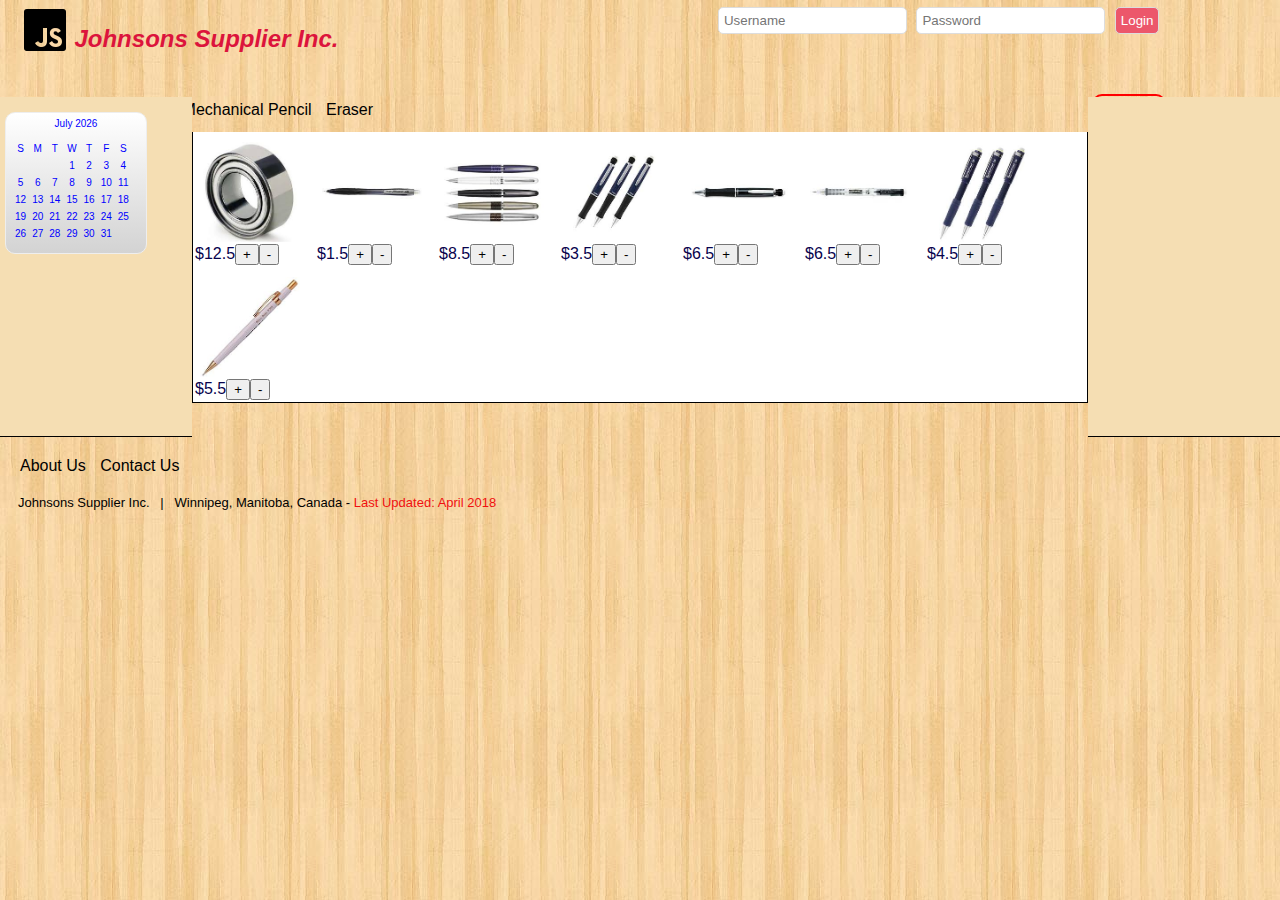
==== index.html @ fb0e65c7 "First add of all files into github" ====
<!DOCTYPE html>

<!--
    Author: Suilarso Japit
    Date: Apr 23, 2018
    Filename: index.html
    Purpose: This is the entry page to Johnsons Supplier web page.
    link: http://suilarso.atwebpages.com/index.html
    GitHub repository: https://github.com/Suilarso/ComIT_Project.git
-->

<html lang="en">
<head>
    <meta charset="UTF-8">
    <meta name="description" content="My Journey">
    <meta name="author" content="Suilarso Japit">
    <meta name="viewport" content="width=device-width, initial-scale=1.0">
    <meta http-equiv="X-UA-Compatible" content="ie=edge">
    <link rel="shortcut icon" href="./img/jsfavicon.ico" type="image/x-icon">
    <link rel="stylesheet" href="css/styles.css" type="text/css" media="all">
    <script type="text/javascript" src="JSMain.js" async></script>
    <title>Johnsons Supplier</title>
</head>

<body>

    <div class="container">
        <!-- SJ6100318 - This section contains main title and navigation items -->

        <!-- SJ1230418 - Header area -->
        <header class="headerID">
            <div class="upperHeader">
                <img src="./img/JS_Logo.png" alt="JS logo" title="Logo" class="logo">
                <h2>Johnsons Supplier Inc.</h2>
                <!-- SJ2240418 - Create sign in input field and register button -->
                <!-- form action="#" method="post" enctype="application/x-www-form-urlencoded" -->
                <form>
                    <input type="text" name="username" placeholder="Username">
                    <input type="password" name="password" placeholder="Password">
                    <!-- SJ0130518 - First button, index 0 -->
                    <button type='submit'>Login</button>
                </form>
            </div>

            <nav class="lowerHeader">
                <div class="links">
                    <a href="#" title="Catogory 1">Binder</a>
                    <a href="#" title="Catogory 2">Folder</a>
                    <a href="#" title="Catogory 3">Bolt</a>
                    <a href="#" title="Catogory 4">Mechanical Pencil</a>
                    <a href="#" title="Catogory 5">Eraser</a>
                </div>
                <div class="register">
                    <a href="#" title="Register">Register</a>
                </div>
            </nav>
        </header>

        <!-- SJ1230418 - Main Content -->
        <div class="leftPanel">
            <div id="calendar-container">
                <div id="calendar-header">
                    <span id="calendar-month-year"></span>
                </div>
                <div id="calendar-dates"></div>
            </div>
        </div>

        <!-- SJ0130518 - Place holder for merchandise. See below JavaScript code on how the placeholder
             is populated. -->
        <div class="catalogue">
<!--
            <figure>
                <img src="./img/bearing/ballB.jpeg" alt="Bearing Image" title="Nachi">
                <figcaption>$2.50</figcaption>
                <button class="addPurchase">+</button>
                <button class="delPurchase">-</button>
            </figure>
-->
        </div>

        <div class="rightPanel">
            <p class="invoice"></p>
            <!-- SJ0130518 - Below section is intentionally left blank, it will eventually be filled up 
                 using JavaScript when customer start placing order. -->
            <section class="totalAmt"></section>
            <section class="reviewDetail"></section>
        </div>

        <!-- SJ5160318 - Footer section -->
        <footer class="footerID">
            <nav class="upperFooter">
                <div class="miscLinks">
                    <a href="about.html" title="About me">About Us</a>
                    <a href="contact.html" title="Contact">Contact Us</a>
                </div>
            </nav>

            <div class="lowerFooter">
                Johnsons Supplier Inc. &nbsp; &#124; &nbsp; Winnipeg, Manitoba, Canada - 
                <span>Last Updated: April 2018</span>
            </div>
        </footer>

    </div>

</body>

</html>
---- css/styles.css ----
/*
    Author: Suilarso Japit
    Date: Apr 8, 2018
    Filename: styles.css
    Purpose: This is the css style elements for personal site.
*/

/* SJ6140418 - Common style */
body {
    color: #08034d;
    margin: 0;
    padding: 0px 0px 0px 0px;
    font-family: Arial, Helvetica, sans-serif;
    white-space: nowrap;
    background-image: url(../img/backgroundImage.jpg);
    background-repeat: repeat;
    /*opacity: 1;   SJ4260418 - Find out how to use it effectively */
}

/* SJ1230418 - definition for container grid */
.container {
    /*background-color: black;*/
    display: grid;
    /*grid-template-columns: [col1] 10% [col2] 10% [col3] 10% [col4] 10% [col5] 10% [col6] 10% [col7] 10% [col8] 10% [col9] 10% [col10] 10% [col11];*/
    grid-template-columns: [col1] 15% [col2] 5% [col3] 10% [col4] 10% [col5] 10% [col6] 10% [col7] 10% [col8] 10% [col9] 5% [col10] 15% [col11];
    grid-template-rows:    [row1] 20% [row2] auto [row3] 10% [row4];
}

/* SJ1230418 - Defining grid for header */
.container > .headerID {
    grid-area: header;
    grid-column: col1 / col11;
    grid-row: row1 / row2;
}

/* SJ1230418 - Defining grid for main area */
.container > .leftPanel {
    grid-area: leftpanel;
    grid-column: col1 / col2;
    grid-row: row2 / row3;
    /*background-color: red;*/
}
.container > .catalogue {
    grid-area: catarea;
    grid-column: col2 / col10;
    grid-row: row2 / row3;
    /*background-color: white;*/
}
.container > .rightPanel {
    grid-area: rightpanel;
    grid-column: col10 / col11;
    grid-row: row2 / row3;
    /*background-color: red;*/
}

.container > #contactForm {
    grid-column: col2 / col10;
    grid-row: row2 / row3;
}

/* SJ1230418 - Defining grid for footer */
.container > .footerID {
    grid-area: footer;
    grid-column: col1 / col11;
    grid-row: row3 / row4;
}


/* SJ2240418 - Styling header and footer elements */
/* SJ3250418 - This style is to help ease of development. Remove after use */
/*.upperHeader {
    border: 1px solid black;
}*/

.headerID .logo {
    margin-top: 5px;
    margin-left: 20px;
    padding: 0px;
}

.headerID > .upperHeader > h2 {
    position: relative;
    bottom: 8px;
    display: inline-block;
    font-style: italic;
    color: crimson;
}

.headerID form {
    position: relative;
    bottom: 30px;
    display: inline-block;
    width: 0px;
    padding: 0px 0px;
    margin: 0px 0px 0px 375px;
    /*margin: 0 auto;*/
    text-align: right;
    /*border-bottom: 1px solid #eee;*/
}

input[type="text"], input[type="password"], button[type='submit'] {
    display: inline-block;
    padding: 5px;
    border: 1px solid #ddd;
    border-radius: 5px;
    margin-right: 5px;
    outline: none;
}

input[type="text"]:focus, input[type="password"]:focus, button[type='submit']:focus {
    border: 1px solid #EC576B;
    box-shadow: 0 6px 6px -6px #777;
}

button[type='submit'] {
    background-color: #EC576B;
    color: white;
    margin-right: 0;
    /*color: rgb(204, 203, 198);  for testing */
}

button[type='submit']:hover {
    background-color: rgb(240, 50, 76);
    color: white;
    cursor: pointer;
}

/*
    background-color: chocolate;
    box-shadow: 0 2px 1px #777;
*/

/* SJ3250418 - This style is to help ease of development. Remove after use */
.lowerHeader {
    border-bottom: 1px solid black;
}

.headerID > nav > div[class="links"] {
    height: 60px;
    width: 85%;
}

/* SJ0290418 - Creating sort of registration button */
.headerID > nav > div[class="register"] > a {
    color: blue;
    font-style: italic;
    margin: 0px;
    padding: 5px;
    border: 2px solid red;
    border-radius: 10px;
    /*font-size: 20px;*/
    /*text-align: right;*/
    /*text-shadow: 0px 2px 1px black;*/
}

.headerID > nav > div[class="register"] > a:hover {
    background-color: white;
}

/* SJ3250418 - Share between header and footer */
.headerID > nav a:first-child, .footerID > nav a:first-child {
    margin-left: 20px;
}

/* SJ3250418 - Share between header and footer */
.headerID > nav a, .footerID > nav a {
    color: black;
    text-decoration: none;
    font-size: 16px;
    display: inline-block;
    /*margin-right: 10px;*/
    margin: 20px 5px 5px 5px;
}

/* SJ3250418 - Share between header and footer */
.headerID > nav a:hover, .footerID > nav a:hover {
    text-shadow: 0px 1px 5px rgb(164, 243, 16);
    color: sienna;
}

.headerID > nav > div {
    display: inline-block;
}

/*
.footerID .upperFooter {
    border-bottom: 1px solid black;
}
*/

.footerID .lowerFooter {
    margin-top: 15px;
    margin-left: 18px;
    margin-right: 25px;
    font-size: small;
    color: black;
}

.footerID span {
    color: rgb(240, 16, 16);
}
/*
text-shadow: 0px 1px 5px rgb(245, 118, 118);
*/
/*
a:hover {
    color: red;
}*/


/* SJ3250418 - Styling main area */
.leftPanel, .catalogue, .rightPanel, #contactForm {
    border-bottom: 1px solid black;
}

.leftPanel {
    /*height: 0px;*/
    /*background-color: rgb(240, 203, 156);*/
    background-color: wheat;
    white-space: normal;
}

.catalogue {
    background-color: white;
    border-left: 1px solid black;
    border-right: 1px solid black;
    /*display: inline;*/
    justify-self: center;
    align-self: center;
    white-space: normal;
    /*height: 0px;*/
}

.catalogue figure {
    /*background-color: red;*/
    display: inline-block;
    overflow-wrap: normal;
    margin: 5px 2px;
    width: 118px;
    /*width: 140px;*/
    height: 125px;
}

figure figcaption {
    display: inline-block;
}

.catalogue img {
    position: relative;
    left: 5px;
    top: 5px;
    /*margin-left: 2px;
    margin-right: 2px;
    margin-top: 1px;*/
    margin-bottom: 3px;
    width: 100px;
    height: 100px;
}

.rightPanel {
    /*height: 0px;*/
    /*background-color: rgb(240, 203, 156);*/
    background-color: wheat;
    white-space: normal;
}

.rightPanel .reviewDetail button {
    margin: 10px 5px 5px 10px;
    padding: 5px 8px;
    border: 2px solid black;
    /*background-color: rgb(204, 203, 198);*/
    background-color: hsla(49, 83%, 84%, 0.856);
    border-radius: 8px;
}

.rightPanel .reviewDetail > button[class='view']:hover, .rightPanel .reviewDetail > button[class='confirm']:hover {
    background-color: red;
}

/* SJ0130518 - Reserved this place for styling class="invoice" and class="totalAmt" */

/* SJ5040518 - CSS style for contact.html */
.container #contactForm {
    /*margin: 0px 25px;*/
    margin: 0px 0px;
    white-space: normal;
}

.container > #contactForm > form {
    /*background-color: #eee;*/
    /*border: 1px solid #ddd;*/
    font-size: 16px;
    /*width: 750px;*/
    width: 700px;
    margin-left: auto;
    margin-right: auto;
    padding: 20px 20px;
    /*color: #1815b3fb;*/
    color: black;
}

.container > #contactForm h2 {
    margin: 0;
    /*margin-bottom: 40px;*/
    margin-bottom: 25px;
}

.container > #contactForm fieldset {
    border: 0;
    padding: 0;
    margin: 10px 0px;
}

.container > #contactForm label, .container > #contactForm div label {
    display: inline-block;
    width: 190px;
    padding-right: 20px;
}

.container > #contactForm div {
    display: inline-block;
    width: 500px;
    padding-right: 20px;
}

input[name="name"], input[name="surname"], input[type="email"], input[type="tel"], 
textarea[name="about"], select[name="Title"] {
    display: inline-block;
    width: 417px;
    padding: 0.5em;
    font-size: 16px;
    border: 1px solid #ddd;;
    color: gray;
    outline-color: #1abc9c;
}

textarea {
    vertical-align: middle;
}

.container > #contactForm label[for="aboutid"] {
    vertical-align: top;
}

input[type="submit"] {
    display: block;
    position: relative;
    left: 525px;
    /*padding: 19px 39px 18px 39px;*/
    padding: 15px 35px 15px 35px;
    color: white;
    background-color: #98a8a8;
    font-size: 18px;
    text-align: center;
    /*width: 100%;*/
    border: 1px solid #16a085;
    border-radius: 14px;
}

input[type="submit"]:hover {
    background-color: #ee1b96;
}

/*input[type="checkbox"]:checked {
    background-color: green;
}*/

/* SJ0130518 - CSS style for calendar */
#calendar-container
{
    /*padding: 10px; */ /*SJ0130518 - Original value*/
    /*width: 210px;*/ /*SJ0130518 - Original value*/
    /*height: 240px;*/ /*SJ0130518 - Original value*/
    margin-top: 15px;  /*SJ3160518 - Added by SJ*/
    margin-bottom: 5px;  /*SJ3160518 - Added by SJ*/
    margin-left: 5px;  /*SJ3160518 - Added by SJ*/
    margin-right: 0px;  /*SJ3160518 - Added by SJ*/
    color: blue;  /*SJ3160518 - Added by SJ*/
    padding: 5px;
    width: 130px;
    height: 130px;
    text-align: center;
    border: 1px solid #eee;
    border-radius: 10px;
    /*font-size: 16px;*/ /*SJ0130518 - Original value*/
    font-size: 10px;
    font-family: Arial;
    background-image: linear-gradient(#fff, #d3d3d3);
    /*background-image: linear-gradient(wheat, wheat);*/
}

#calendar-container>div
{
    padding: 0;
    margin-bottom: 10px;
}

#calendar-month-year
{
    margin: 5px;
}

#calendar-dates>table>tr>td
{
    /*padding: 5px;*/ /*SJ0130518 - Original value*/
    padding: 2px;
}


/* SJ6050518 - Below style belongs to personal web, copy only those related, the rest will be
   removed when the project is working. */

#main {
    font-size: 16px;
    padding: 0px 15px;
    white-space: normal;
    text-align: justify;
}

.iframeContent {
    margin: 25px 25px;
    border: 1px solid black;
}

/* SJ1090418 - Retrieved from version 1 of about.html*/
#profileImg {
    float: left;
    margin: 10px 25px;
    border: 1px;
    padding: 1px;
}

#profileDesc {
    display: inline;
    margin: 5px 20px;
    /*margin-left: 10px;
    margin-right: 10px;
    max-width: 800px;
    max-height: 800px;*/
}

.miscStuff, .contactInfo {
    margin: 25px 20px;
}

#profileDesc > h2 {
    margin: 10px 0px 5px 0px;
}

/* SJ1090418 - CSS style for gallery.html */
.galleryTheme {
    margin: 0px 5px;
}

#main .galleryH2 {
    margin: 25px 25px;
}

/* SJ1090418 - Retrieved from general.html */
.tableStyle {
    text-align: center;
}

.tableStyle .linkID:hover {
    background-color: lightgray;
}

.rowId:nth-child(even) {
    /*background-color: rgba(204, 188, 188, 0.212);*/
    background-color: rgba(204, 188, 188, 0.863);
}

.tableClass, .videoArea {
    margin: 5px 25px;
}

/* SJ1090418 - CSS style for detail.html */
.detBody {
    padding-top: 0px;
}

#detail {
    margin: 0px 25px;
    white-space: normal;
    text-align: justify;
}

#detail a[class="linkID"]:hover {
    background-color: darkgray;
}
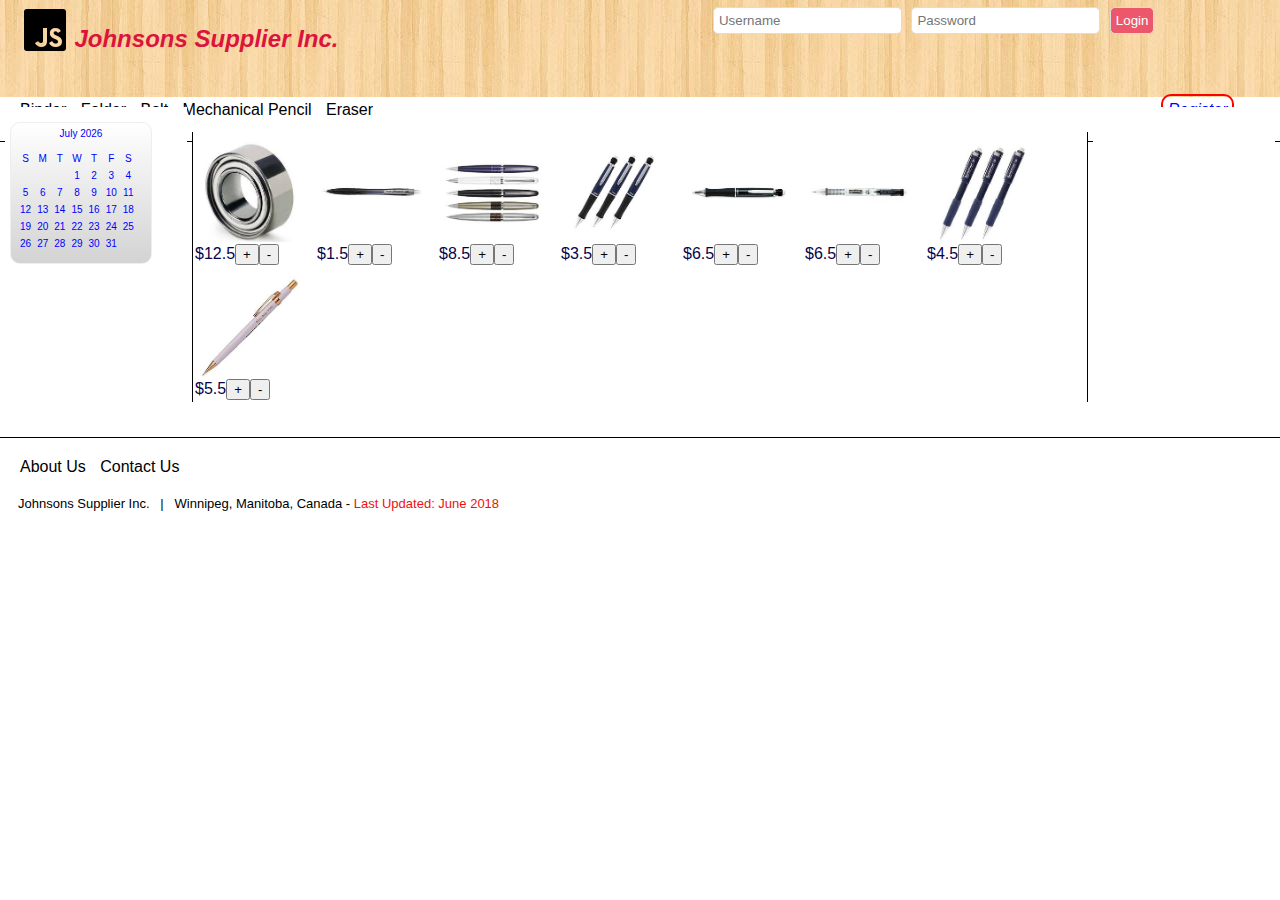
==== commit 0e5458d2: "Update: about.html, contact.html, and css" ====
--- a/index.html
+++ b/index.html
@@ -34,12 +34,15 @@
                 <h2>Johnsons Supplier Inc.</h2>
                 <!-- SJ2240418 - Create sign in input field and register button -->
                 <!-- form action="#" method="post" enctype="application/x-www-form-urlencoded" -->
-                <form>
-                    <input type="text" name="username" placeholder="Username">
-                    <input type="password" name="password" placeholder="Password">
+                <!--form action="#" method="post"-->
+                <div class="form">
+                    <input type="text" name="username" placeholder="Username" class="usernameClass">
+                    <input type="password" name="password" placeholder="Password" class="pwClass">
                     <!-- SJ0130518 - First button, index 0 -->
-                    <button type='submit'>Login</button>
-                </form>
+                    <button type='submit' class='loginButton'>Login</button>
+                    <!--<button class='loginButton'>Login</button>-->
+                </div>
+                <!--/form-->
             </div>
 
             <nav class="lowerHeader">
@@ -50,6 +53,7 @@
                     <a href="#" title="Catogory 4">Mechanical Pencil</a>
                     <a href="#" title="Catogory 5">Eraser</a>
                 </div>
+                <p class="custoName"></p>
                 <div class="register">
                     <a href="#" title="Register">Register</a>
                 </div>
@@ -98,7 +102,7 @@
 
             <div class="lowerFooter">
                 Johnsons Supplier Inc. &nbsp; &#124; &nbsp; Winnipeg, Manitoba, Canada - 
-                <span>Last Updated: April 2018</span>
+                <span>Last Updated: June 2018</span>
             </div>
         </footer>
 
--- a/css/styles.css
+++ b/css/styles.css
@@ -12,8 +12,8 @@
     padding: 0px 0px 0px 0px;
     font-family: Arial, Helvetica, sans-serif;
     white-space: nowrap;
-    background-image: url(../img/backgroundImage.jpg);
-    background-repeat: repeat;
+    /*background-image: url(../img/backgroundImage.jpg);
+    background-repeat: repeat;*/
     /*opacity: 1;   SJ4260418 - Find out how to use it effectively */
 }
 
@@ -23,6 +23,7 @@
     display: grid;
     /*grid-template-columns: [col1] 10% [col2] 10% [col3] 10% [col4] 10% [col5] 10% [col6] 10% [col7] 10% [col8] 10% [col9] 10% [col10] 10% [col11];*/
     grid-template-columns: [col1] 15% [col2] 5% [col3] 10% [col4] 10% [col5] 10% [col6] 10% [col7] 10% [col8] 10% [col9] 5% [col10] 15% [col11];
+    /*grid-template-rows:    [row1] 20% [row2] auto [row3] 10% [row4];*/
     grid-template-rows:    [row1] 20% [row2] auto [row3] 10% [row4];
 }
 
@@ -31,10 +32,12 @@
     grid-area: header;
     grid-column: col1 / col11;
     grid-row: row1 / row2;
+    background-image: url(../img/backgroundImage.jpg);
+    background-repeat: repeat;
 }
 
 /* SJ1230418 - Defining grid for main area */
-.container > .leftPanel {
+.container > .leftPanel, .container > .visionPanel {
     grid-area: leftpanel;
     grid-column: col1 / col2;
     grid-row: row2 / row3;
@@ -46,14 +49,14 @@
     grid-row: row2 / row3;
     /*background-color: white;*/
 }
-.container > .rightPanel {
+.container > .rightPanel, .container > .missionPanel {
     grid-area: rightpanel;
     grid-column: col10 / col11;
     grid-row: row2 / row3;
     /*background-color: red;*/
 }
 
-.container > #contactForm {
+.container > #contactForm, .container > .companyDesc {
     grid-column: col2 / col10;
     grid-row: row2 / row3;
 }
@@ -63,6 +66,8 @@
     grid-area: footer;
     grid-column: col1 / col11;
     grid-row: row3 / row4;
+    /*background-image: url(../img/backgroundImage.jpg);
+    background-repeat: repeat;*/
 }
 
 
@@ -86,11 +91,13 @@
     color: crimson;
 }
 
-.headerID form {
+/*.headerID form {*/
+.headerID .form {
     position: relative;
+    right: 5px;
     bottom: 30px;
     display: inline-block;
-    width: 0px;
+    /*width: 0px;*/
     padding: 0px 0px;
     margin: 0px 0px 0px 375px;
     /*margin: 0 auto;*/
@@ -137,8 +144,21 @@
 
 .headerID > nav > div[class="links"] {
     height: 60px;
-    width: 85%;
-}
+    /*width: 85%;*/
+    width: 65%;
+}
+
+/* SJ5010618 - Styling custoName p element */
+.lowerHeader > p {
+    display: inline-block;
+    font-style: italic;
+    width: 25%;
+}
+/*
+.lowerHeader > .register {
+    position: relative;
+    right: 5px;
+}*/
 
 /* SJ0290418 - Creating sort of registration button */
 .headerID > nav > div[class="register"] > a {
@@ -209,26 +229,26 @@
 
 
 /* SJ3250418 - Styling main area */
-.leftPanel, .catalogue, .rightPanel, #contactForm {
+/* .leftPanel, .catalogue, .rightPanel, #contactForm {
     border-bottom: 1px solid black;
-}
-
-.leftPanel {
+}*/
+
+.leftPanel, .visionPanel {
     /*height: 0px;*/
     /*background-color: rgb(240, 203, 156);*/
-    background-color: wheat;
+    /*background-color: wheat;*/
+    background-color: white;
     white-space: normal;
 }
 
-.catalogue {
+.catalogue, .companyDesc {
     background-color: white;
     border-left: 1px solid black;
     border-right: 1px solid black;
     /*display: inline;*/
-    justify-self: center;
+    /*justify-self: center;  SJ3290518 - Don't use first*/
     align-self: center;
     white-space: normal;
-    /*height: 0px;*/
 }
 
 .catalogue figure {
@@ -239,10 +259,6 @@
     width: 118px;
     /*width: 140px;*/
     height: 125px;
-}
-
-figure figcaption {
-    display: inline-block;
 }
 
 .catalogue img {
@@ -257,10 +273,23 @@
     height: 100px;
 }
 
-.rightPanel {
+.catalogue > .invDetail {
+    background-color: white;
+    text-align: center;
+    /*justify-self: normal;*/
+}
+
+/* SJ4310518 - This is for button in invoice detail screen */
+
+figure figcaption {
+    display: inline-block;
+}
+
+.rightPanel, .missionPanel {
     /*height: 0px;*/
     /*background-color: rgb(240, 203, 156);*/
-    background-color: wheat;
+    /*background-color: wheat;*/
+    background-color: white;
     white-space: normal;
 }
 
@@ -277,6 +306,9 @@
     background-color: red;
 }
 
+.footerID {
+    border-top: 1px solid black;
+}
 /* SJ0130518 - Reserved this place for styling class="invoice" and class="totalAmt" */
 
 /* SJ5040518 - CSS style for contact.html */
@@ -406,7 +438,31 @@
     padding: 2px;
 }
 
-
+/* SJ0030618 - CSS style for about.html */
+
+.container > .visionPanel, .container > .companyDesc, .container > .missionPanel
+{
+    margin: 10px 5px;
+    text-align: center;
+}
+
+.container > .companyDesc
+{
+    font-size: larger;
+}
+
+.container > .leftPanel, .container > .rightPanel
+{
+    margin: 10px 5px;
+    text-align: center;
+}
+
+/*
+.container > .missionPanel
+{
+
+}
+*/
 /* SJ6050518 - Below style belongs to personal web, copy only those related, the rest will be
    removed when the project is working. */
 
@@ -415,11 +471,6 @@
     padding: 0px 15px;
     white-space: normal;
     text-align: justify;
-}
-
-.iframeContent {
-    margin: 25px 25px;
-    border: 1px solid black;
 }
 
 /* SJ1090418 - Retrieved from version 1 of about.html*/
@@ -474,19 +525,3 @@
     margin: 5px 25px;
 }
 
-/* SJ1090418 - CSS style for detail.html */
-.detBody {
-    padding-top: 0px;
-}
-
-#detail {
-    margin: 0px 25px;
-    white-space: normal;
-    text-align: justify;
-}
-
-#detail a[class="linkID"]:hover {
-    background-color: darkgray;
-}
-
-
